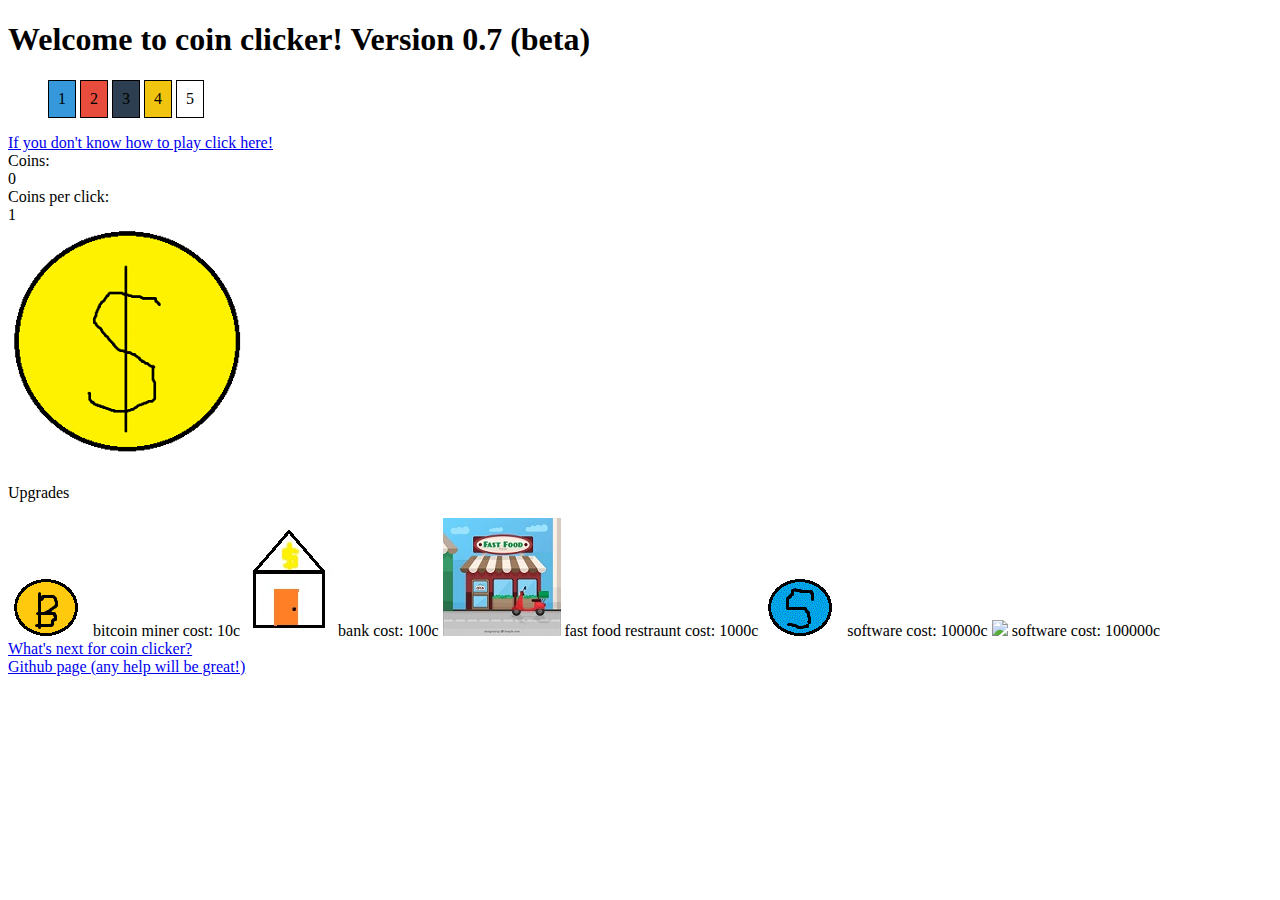
==== index.html @ 42d5a5ee "Update index.html" ====
<!DOCTYPE HTML>
<html>
<head>
  <title>Coin clicker</title>
  <link type="text/css" href="style.css" rel="stylesheet">
  <script src="https://ajax.googleapis.com/ajax/libs/jquery/3.2.1/jquery.min.js"></script>
</head>
<body>
<h1>Welcome to coin clicker! Version 0.7 (beta)</h1>
<ul class="colorbox">
  <li class="color1">1</li>
  <li class="color2">2</li>
  <li class="color3">3</li>
  <li class="color4">4</li>
  <li class="color5">5</li>
</ul>
  <div>
  <a href="guide.html">If you don't know how to play click here!</a>
    </div>
Coins:
<div class="total">
0
</div>
Coins per click:
<div class="total_coins_per_click">
1
</div>
<div class="img_holder">
<img src="money_for_game.png" class="money">
</div>
<p>Upgrades</p>
<div class="img_holder">
<img src="bitcoin_miner_upgrade.png" class="BTCMprice">
bitcoin miner cost: <span class="BTC_price_list">10c</span>
</div>
<div class="img_holder">
<img src="bank_upgrade.jpg" class="bankprice">
bank cost: <span class="bank_price_list">100c</span>
</div>
<div class="img_holder">
<img src="fast_food.jpg" class="fast_foodPrice">
fast food restraunt cost: <span class="fast_food_list">1000c</span>
</div>
<div class="img_holder">
<img src="software_upgrade.gif" class="software_price">
software cost: <span class="software_list">10000c</span>
</div>
  <div class="img_holder">
<img src="rental.png" class="rental_price">
software cost: <span class="rental_list">100000c</span>
</div>
  <div>
  <a href="whats-next.html">What's next for coin clicker?</a>
  </div>
  <div>
  <a href="https://github.com/SC-Coder-Dojo/coin-clicker/">Github page (any help will be great!)</a>
  </div>
<script type="text/javascript" src="script.js">
</script>
</body>
</html>
---- style.css ----
body {background: #ffffff
}
.colorbox {list-style: none;}
.colorbox li {display: inline-block; border: 1px solid #000000; padding: 9px; }
.color1 {background-color: #3498db}
.color2 {background-color: #e74c3c}
.color3 {background-color: #2c3e50}
.color4 {background-color: #f1c40f}
.color5 {background-color: #ffffff}
.img_holder{display: inline-block;}
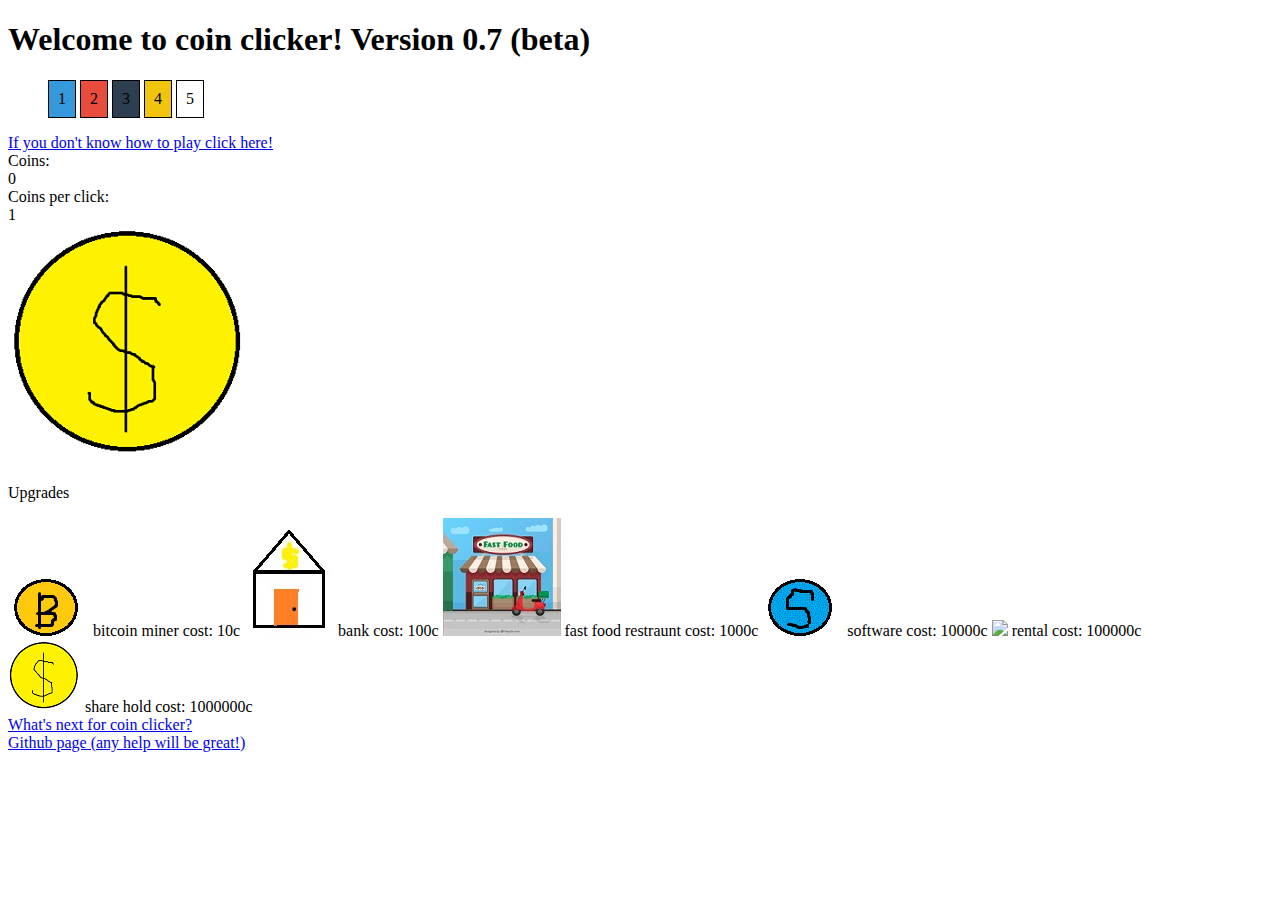
==== commit e0bcbd6b: "Update index.html" ====
--- a/index.html
+++ b/index.html
@@ -47,7 +47,11 @@
 </div>
   <div class="img_holder">
 <img src="rental.png" class="rental_price">
-software cost: <span class="rental_list">100000c</span>
+rental cost: <span class="rental_list">100000c</span>
+</div>
+   <div class="img_holder">
+<img src="share_hold.png" class="share_hold_price">
+share hold cost: <span class="share_hold_list">1000000c</span>
 </div>
   <div>
   <a href="whats-next.html">What's next for coin clicker?</a>
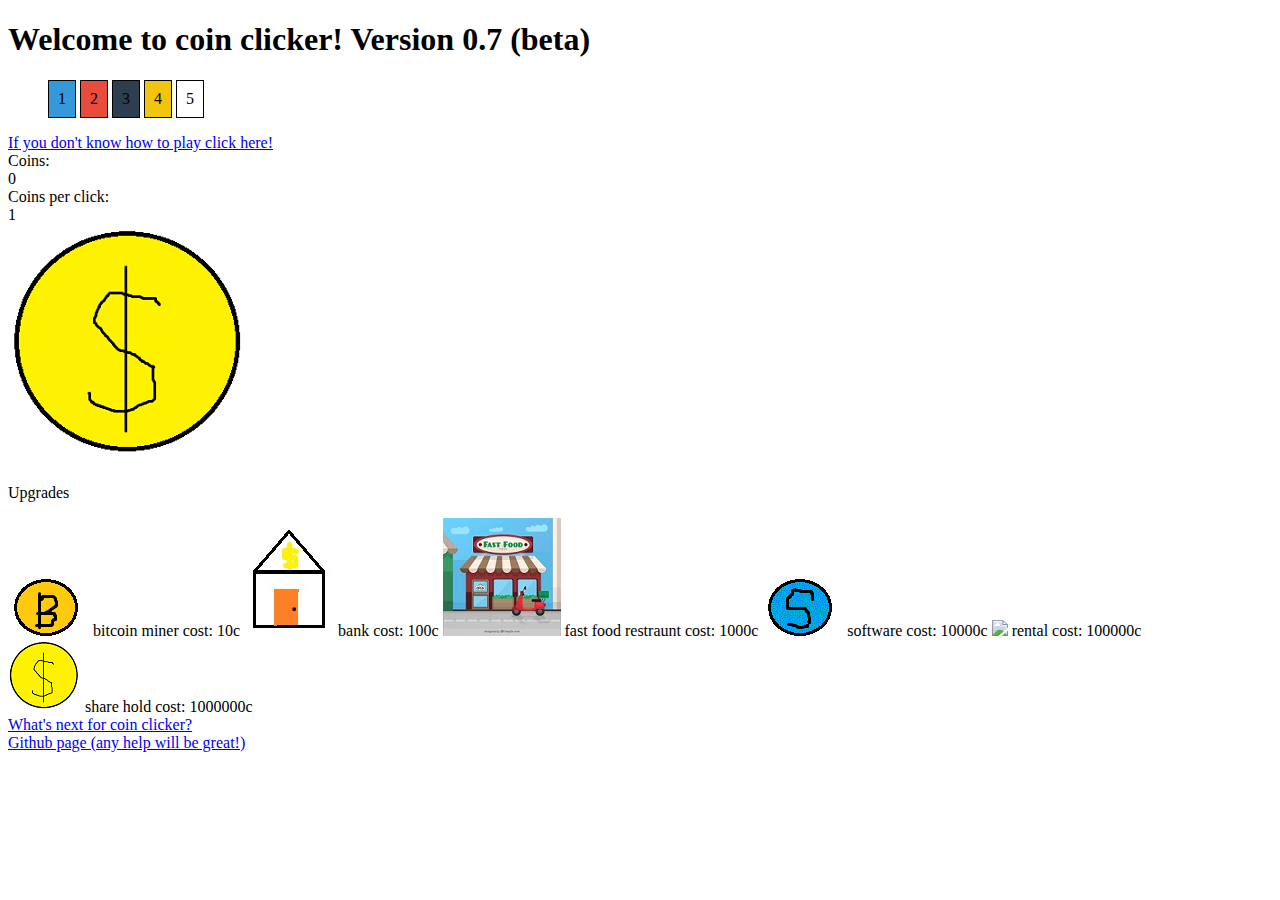
==== commit 8232f695: "Update index.html" ====
--- a/index.html
+++ b/index.html
@@ -1,7 +1,7 @@
 <!DOCTYPE HTML>
 <html>
 <head>
-  <title>Coin clicker</title>
+  <title>Coin Clicker</title>
   <link type="text/css" href="style.css" rel="stylesheet">
   <script src="https://ajax.googleapis.com/ajax/libs/jquery/3.2.1/jquery.min.js"></script>
 </head>
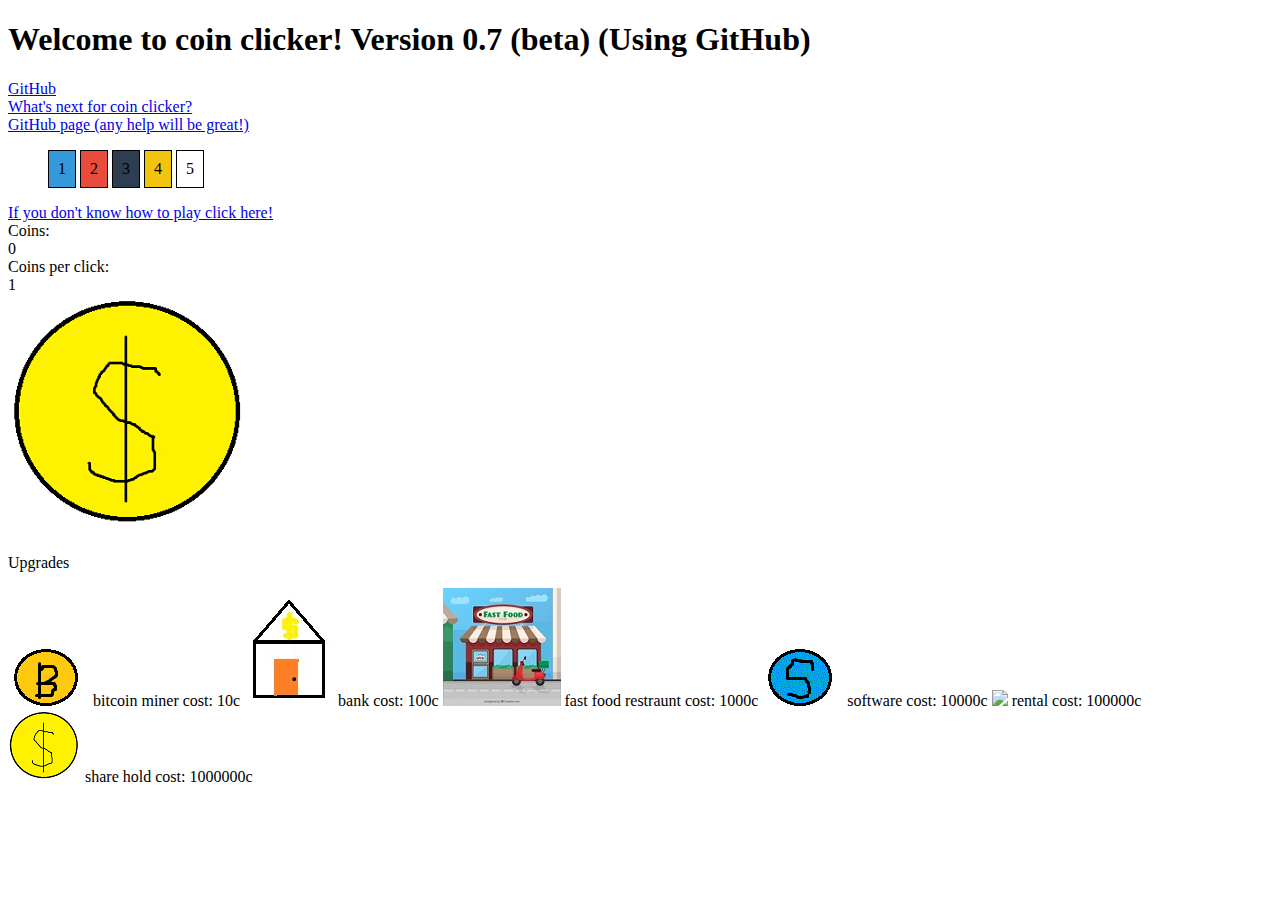
==== commit 725a3a9f: "Update index.html" ====
--- a/index.html
+++ b/index.html
@@ -6,7 +6,13 @@
   <script src="https://ajax.googleapis.com/ajax/libs/jquery/3.2.1/jquery.min.js"></script>
 </head>
 <body>
-<h1>Welcome to coin clicker! Version 0.7 (beta)</h1>
+  <div>
+<h1>Welcome to coin clicker! Version 0.7 (beta) (Using GitHub)</h1>
+    <a href="https://github.com">GitHub</a>
+    <br>
+    <a href="whats-next.html">What's next for coin clicker?</a>
+    <br>
+    <a href="https://github.com/SC-Coder-Dojo/coin-clicker/">GitHub page (any help will be great!)</a>
 <ul class="colorbox">
   <li class="color1">1</li>
   <li class="color2">2</li>
@@ -14,6 +20,7 @@
   <li class="color4">4</li>
   <li class="color5">5</li>
 </ul>
+  </div>
   <div>
   <a href="guide.html">If you don't know how to play click here!</a>
     </div>
@@ -53,12 +60,6 @@
 <img src="share_hold.png" class="share_hold_price">
 share hold cost: <span class="share_hold_list">1000000c</span>
 </div>
-  <div>
-  <a href="whats-next.html">What's next for coin clicker?</a>
-  </div>
-  <div>
-  <a href="https://github.com/SC-Coder-Dojo/coin-clicker/">Github page (any help will be great!)</a>
-  </div>
 <script type="text/javascript" src="script.js">
 </script>
 </body>
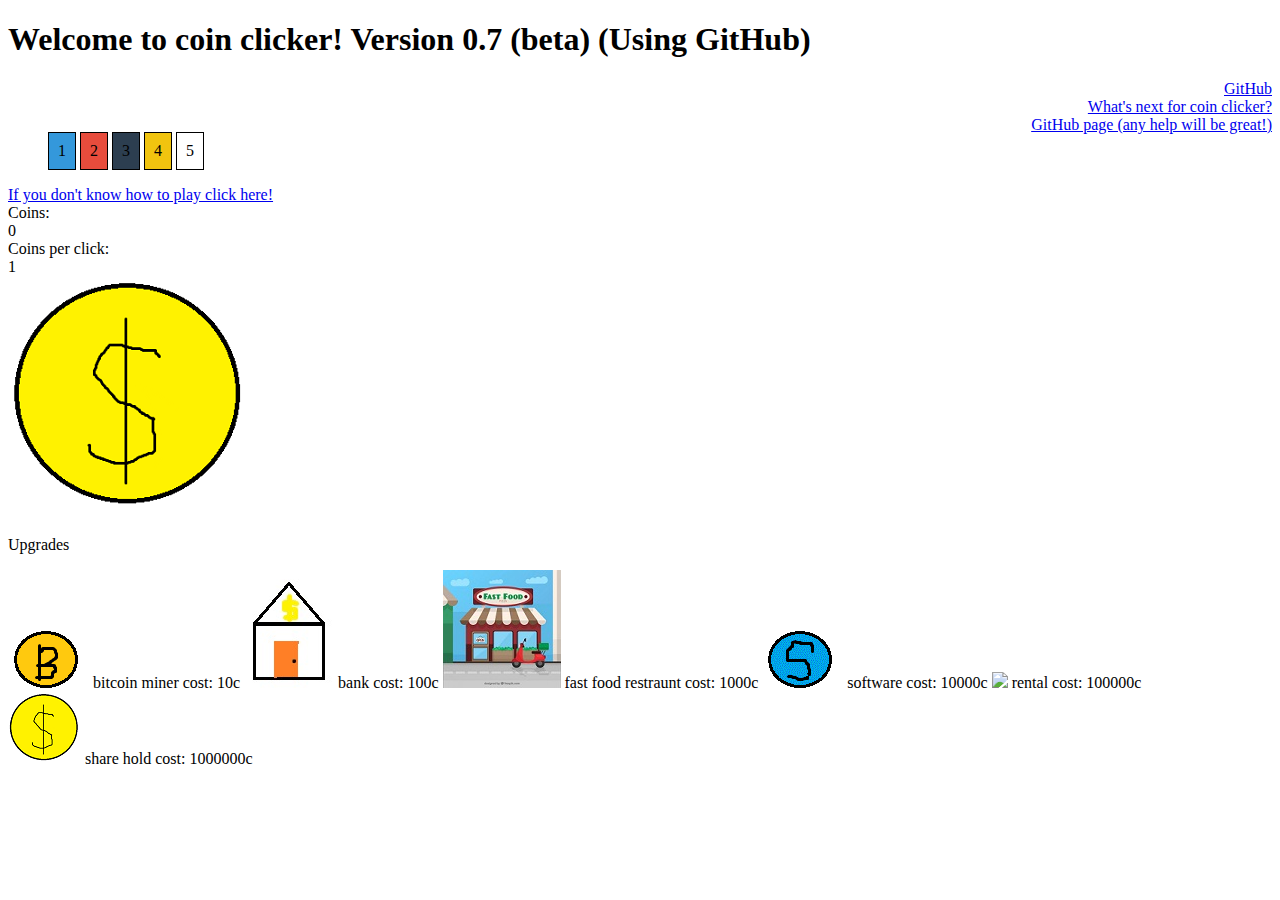
==== commit 8a3928db: "Update index.html" ====
--- a/index.html
+++ b/index.html
@@ -8,19 +8,21 @@
 <body>
   <div>
 <h1>Welcome to coin clicker! Version 0.7 (beta) (Using GitHub)</h1>
+    <div class="titlegithub">
     <a href="https://github.com">GitHub</a>
-    <br>
+      <br>
     <a href="whats-next.html">What's next for coin clicker?</a>
-    <br>
+      <br>
     <a href="https://github.com/SC-Coder-Dojo/coin-clicker/">GitHub page (any help will be great!)</a>
-<ul class="colorbox">
+    </div>
+  </div>
+  <ul class="colorbox">
   <li class="color1">1</li>
   <li class="color2">2</li>
   <li class="color3">3</li>
   <li class="color4">4</li>
   <li class="color5">5</li>
 </ul>
-  </div>
   <div>
   <a href="guide.html">If you don't know how to play click here!</a>
     </div>
--- a/style.css
+++ b/style.css
@@ -8,3 +8,5 @@
 .color4 {background-color: #f1c40f}
 .color5 {background-color: #ffffff}
 .img_holder{display: inline-block;}
+.titlegithub h1{}
+.titlegithub a{float:right; display: block;}
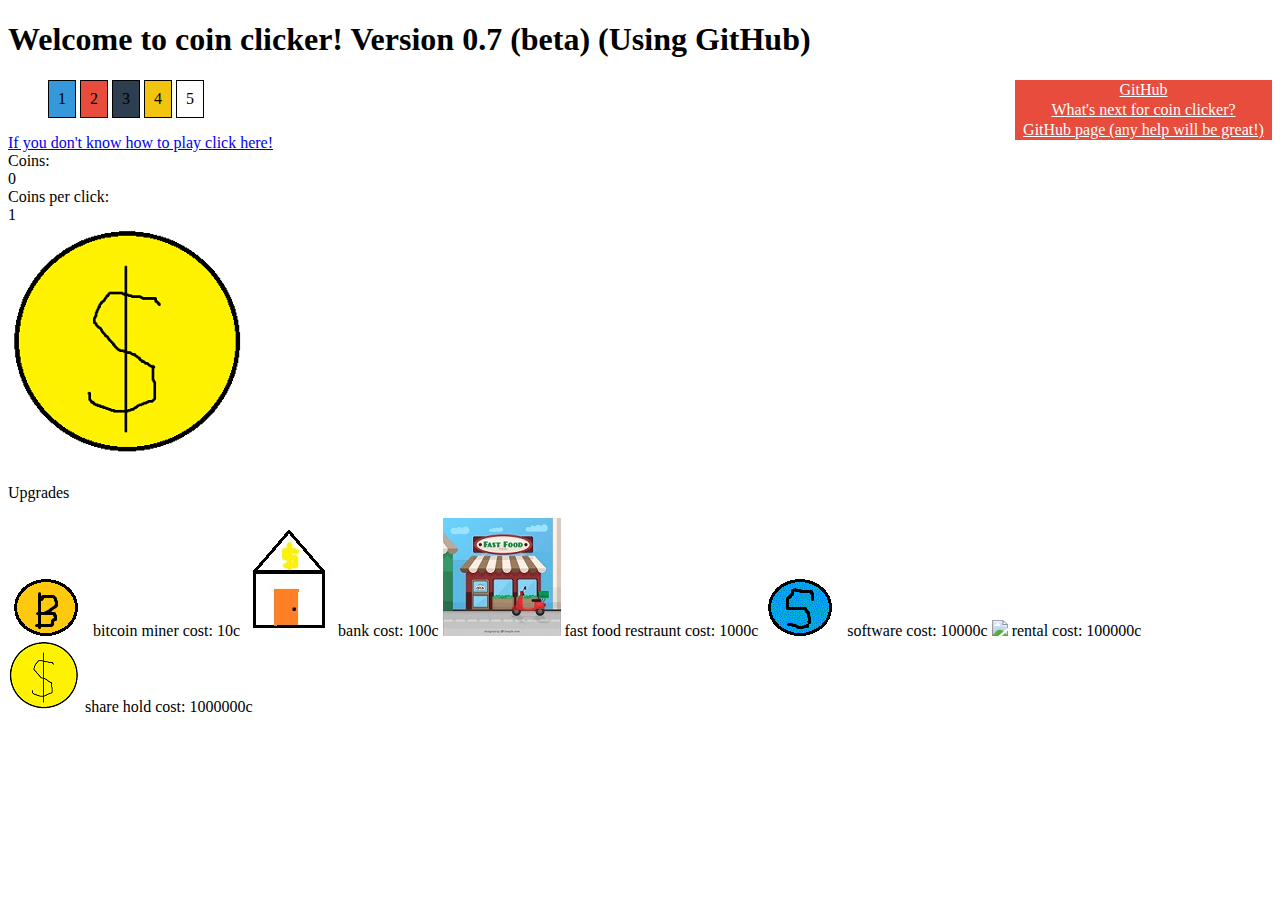
==== commit 2b8f8101: "Update index.html" ====
--- a/index.html
+++ b/index.html
@@ -1,5 +1,5 @@
 <!DOCTYPE HTML>
-<html>
+<html lang='en'>
 <head>
   <title>Coin Clicker</title>
   <link type="text/css" href="style.css" rel="stylesheet">
--- a/style.css
+++ b/style.css
@@ -8,5 +8,5 @@
 .color4 {background-color: #f1c40f}
 .color5 {background-color: #ffffff}
 .img_holder{display: inline-block;}
-.titlegithub h1{}
-.titlegithub a{float:right; display: block;}
+.titlegithub {float:right}
+.titlegithub a{display: inline-block; width:255px; text-align: center; border:1px solid #e74c3c; background:#e74c3c; color:#FFFFFF}
